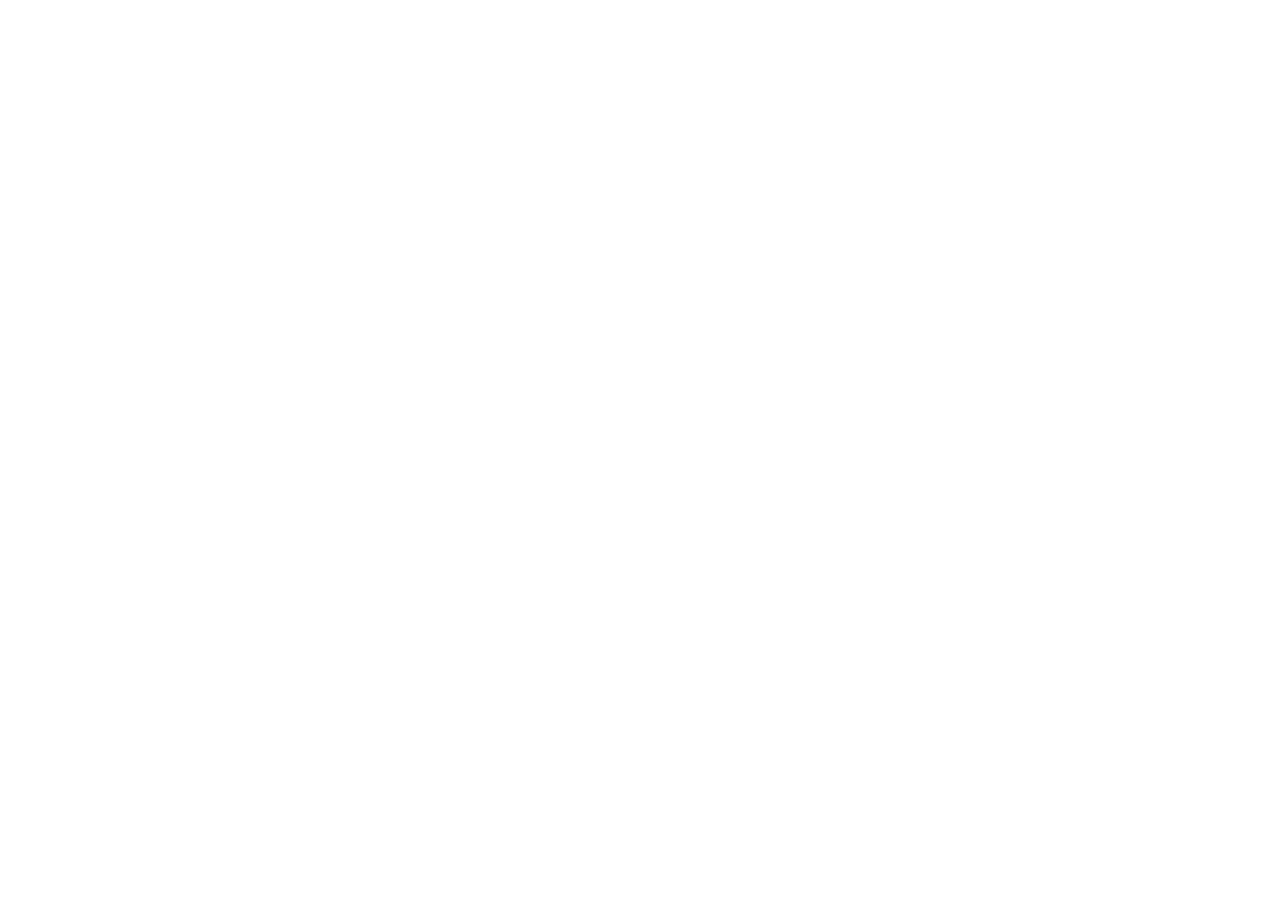
==== index.html @ 1853b2b4 "Se creo el repositorio" ====
<!DOCTYPE html>
<html lang="en">
<head>
    <meta charset="UTF-8">
    <meta name="viewport" content="width=device-width, initial-scale=1.0">
    <title>Document</title>
</head>
<body>
    <form action="">
        
    </form>
</body>
</html>
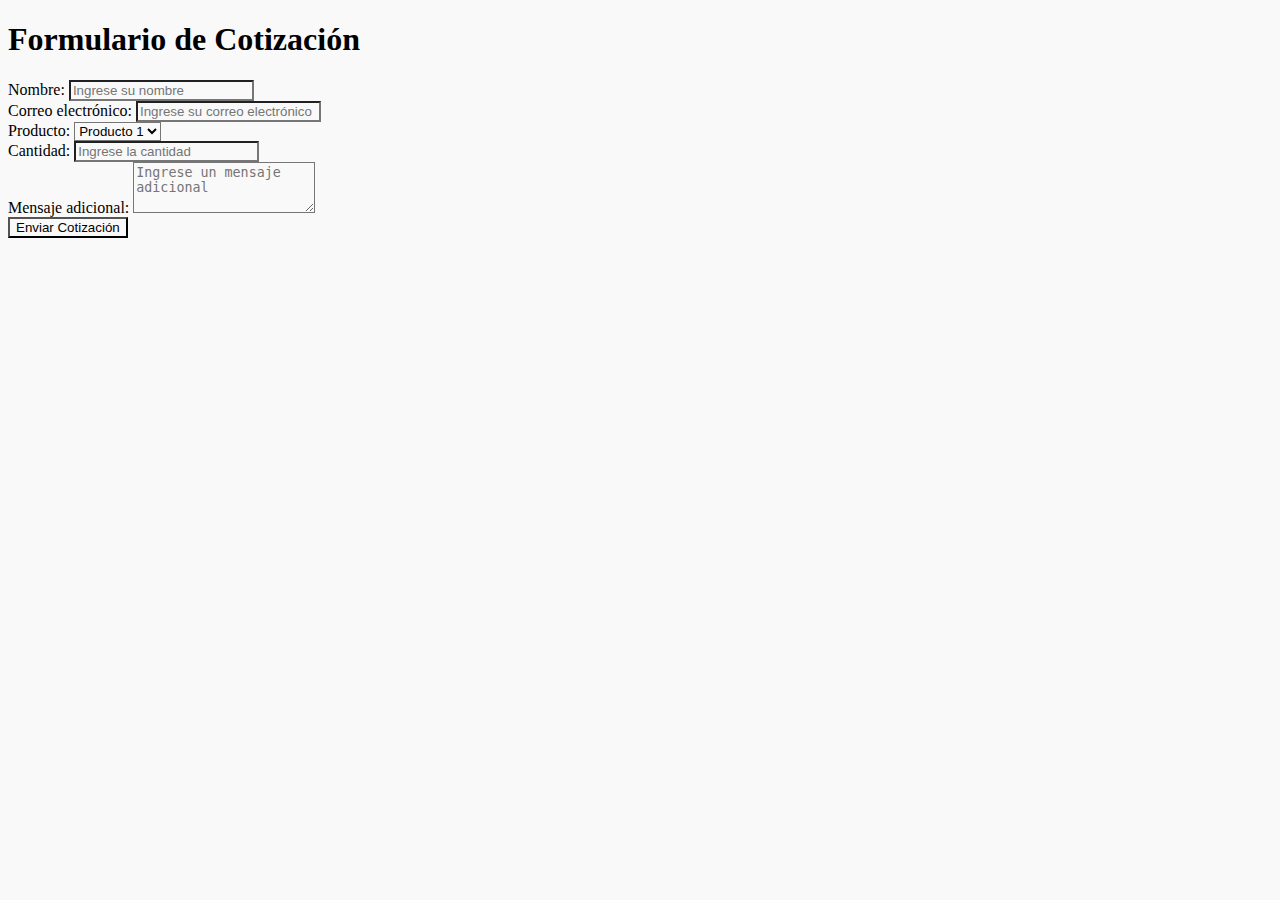
==== commit 6408e1b7: "Formulario de cotizacion" ====
--- a/index.html
+++ b/index.html
@@ -3,11 +3,42 @@
 <head>
     <meta charset="UTF-8">
     <meta name="viewport" content="width=device-width, initial-scale=1.0">
-    <title>Document</title>
+    <link href="https://cdn.jsdelivr.net/npm/bootstrap@5.0.2/dist/css/bootstrap.min.css" rel="stylesheet"
+    integrity="sha384-EVSTQN3/azprG1Anm3QDgpJLIm9Nao0Yz1ztcQTwFspd3yD65VohhpuuCOmLASjC" crossorigin="anonymous">
+    <link rel="stylesheet" href="./Estilos/agregarProducto.css">
+  <title>Cotizar producto </title>
 </head>
 <body>
-    <form action="">
-        
-    </form>
+    <div class="container">
+        <h1>Formulario de Cotización</h1>
+        <form>
+          <div class="form-group">
+            <label for="nombre">Nombre:</label>
+            <input type="text" class="form-control" name="nombre" id="nombre" placeholder="Ingrese su nombre">
+          </div>
+          <div class="form-group">
+            <label for="correo">Correo electrónico:</label>
+            <input type="email" class="form-control" name="correo" id="correo" placeholder="Ingrese su correo electrónico">
+          </div>
+          <div class="form-group">
+            <label for="producto">Producto:</label>
+            <select class="form-control" name="producto" id="producto">
+              <option value="producto1" name="producto1">Producto 1</option>
+              <option value="producto2" name="producto2">Producto 2</option>
+              <option value="producto3" name="producto3">Producto 3</option>
+            </select>
+          </div>
+          <div class="form-group">
+            <label for="cantidad">Cantidad:</label>
+            <input type="number" class="form-control" name="cantidad" id="cantidad" placeholder="Ingrese la cantidad">
+          </div>
+          <div class="form-group">
+            <label for="mensaje">Mensaje adicional:</label>
+            <textarea class="form-control" id="mensaje" rows="3" name="mensaje" placeholder="Ingrese un mensaje adicional"></textarea>
+          </div>
+          <button type="submit"  name="btn" class="btn btn-primary">Enviar Cotización</button>
+        </form>
+      </div>
+<script src="https://cdn.jsdelivr.net/npm/bootstrap@5.0.2/dist/js/bootstrap.bundle.min.js" integrity="sha384-MrcW6ZMFYlzcLA8Nl+NtUVF0sA7MsXsP1UyJoMp4YLEuNSfAP+JcXn/tWtIaxVXM" crossorigin="anonymous"></script>
 </body>
 </html>--- a/Estilos/agregarProducto.css
+++ b/Estilos/agregarProducto.css
@@ -0,0 +1,3 @@
+*{
+    background-color: rgb(249, 249, 249);
+}
